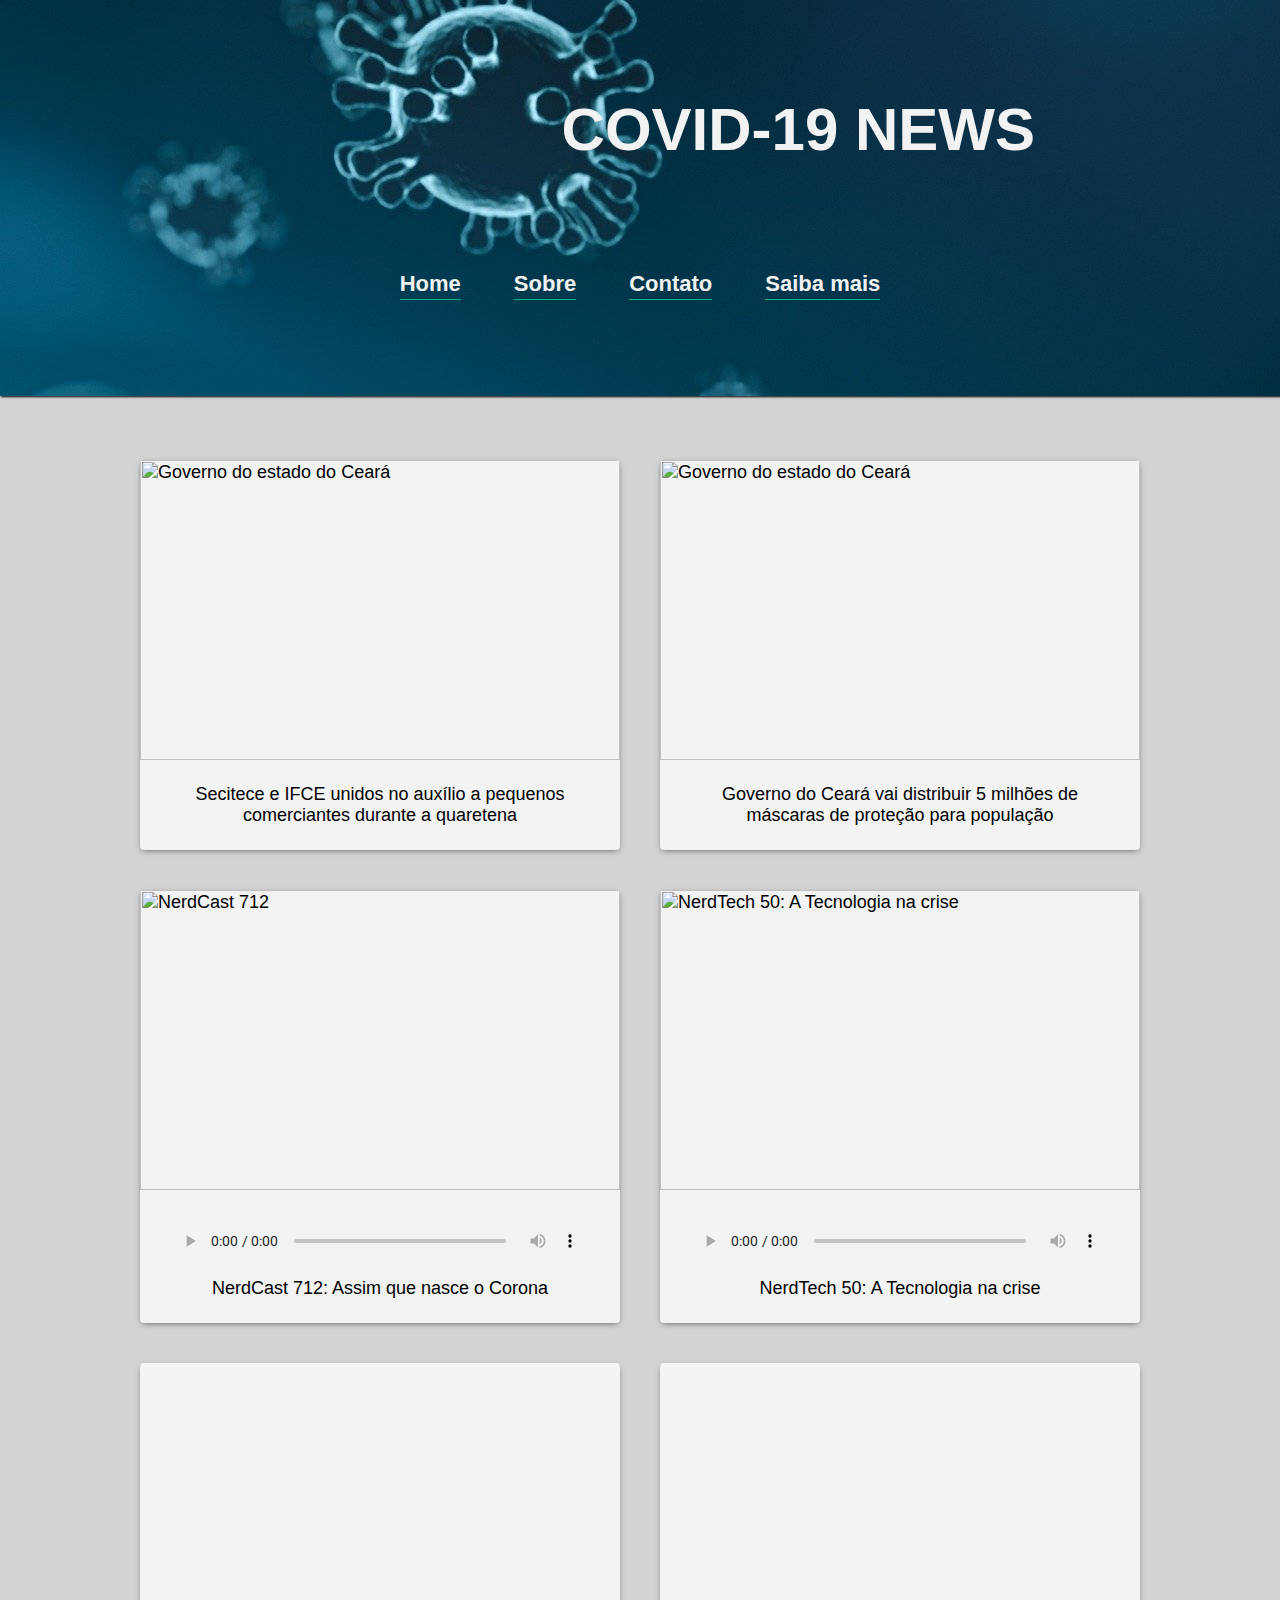
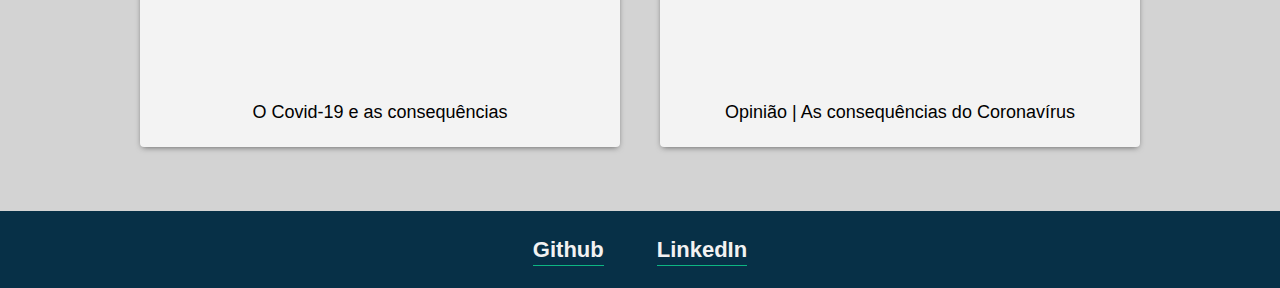
==== index.html @ cde4f273 "Pages index and about, and styles for pages" ====
<html>
    <head>
        <title>.: Minha Lojinha na Internet :.</title>
        <meta charset="utf-8"/>
        <link href="https://fonts.googleapis.com/css2?family=Roboto:wght@400;700;900&display=swap" rel="stylesheet">
        <link rel="stylesheet" href="./styles/styles.css" >
    </head>

    <body>
        <header class="home">
            <div class="titleHeader">
                <h1>COVID-19 NEWS </h1>
            </div>

            <div class="links">
                <a href="index.html">Home</a>
                <a href="./pages/about.html">Sobre</a>
                <a href="contato.html">Contato</a>
                <a href="saibamais.html">Saiba mais</a>
            </div>
        </header>

        <div class="container">
            <section class="cards">    
                <div class="card">
                    <div class="cardImage">
                        <img src="https://www.ceara.gov.br/wp-content/uploads/2020/04/908c6209-f0ae-4009-8e33-e08e4cae1d65.jpeg" alt="Governo do estado do Ceará">
                    </div>
                    <div class="cardText">
                        <a href="https://www.ceara.gov.br/2020/04/14/secitece-e-ifce-unidos-no-auxilio-a-pequenos-comerciantes-durante-a-quaretena/" target="_blank">Secitece e IFCE unidos no auxílio a pequenos comerciantes durante a quaretena</a>
                    </div>
                </div>
    
                <div class="card">
                    <div class="cardImage">
                        <img src="https://www.ceara.gov.br/wp-content/uploads/2020/04/16mascara.jpg" alt="Governo do estado do Ceará">
                    </div>
                    <div class="cardText">
                        <a href="https://www.ceara.gov.br/2020/04/16/governo-do-ceara-vai-distribuir-5-milhoes-de-mascaras-de-protecao-para-populacao/" target="_blank">Governo do Ceará vai distribuir 5 milhões de máscaras de proteção para população</a>
                    </div>
                </div>
    
                <div class="card">
                    <div class="cardImage">
                        <img src="https://uploads.jovemnerd.com.br/wp-content/uploads/2020/02/NC_712_Assim-que-nasce-o-Corona_Giga.jpg" alt="NerdCast 712">
                    </div>
                    <div class="cardText">
                        <audio controls="">
                            <source src="./assets/audio/nerdcast_712_coronavirus.mp3" type="audio/mp3">
                          Your browser does not support the audio element.
                        </audio>
                        <a href="https://jovemnerd.com.br/nerdcast/assim-que-nasce-o-corona/" target="_blank">NerdCast 712: Assim que nasce o Corona</a>
                    </div>
                </div>
    
                <div class="card">
                    <div class="cardImage">
                        <img src="https://uploads.jovemnerd.com.br/wp-content/uploads/2020/04/NT_50_A-Tecnologia-na-crise_Giga-1210x544.jpg" alt="NerdTech 50: A Tecnologia na crise">
                    </div>
                    <div class="cardText">
                        <audio controls="">
                            <source src="https://nerdcast-cdn.jovemnerd.com.br/nerdtech_50.mp3" type="audio/mp3">
                          Your browser does not support the audio element.
                        </audio>
                        <a href="https://jovemnerd.com.br/nerdcast/nerdtech/a-tecnologia-na-crise/" target="_blank">NerdTech 50: A Tecnologia na crise</a>
                    </div>
                </div>

                <div class="card">
                    <div class="cardImage">
                        <iframe
                            src="https://www.youtube.com/embed/DX5_14K-CNo">
                        </iframe>
                    </div>
                    <div class="cardText">
                        <a href="https://www.youtube.com/watch?v=DX5_14K-CNo" target="_blank">O Covid-19 e as consequências</a>
                    </div>
                </div>

                <div class="card">
                    <div class="cardImage">
                        <iframe 
                            src="https://www.youtube.com/embed/_0koRAwHLBk">
                        </iframe>
                    </div>
                    <div class="cardText">
                        <a href="https://www.youtube.com/watch?v=_0koRAwHLBk" target="_blank">Opinião | As consequências do Coronavírus</a>
                    </div>
                </div>            
            </section>
        </div>

        <div id="footer" class="links">
            <a href="https://github.com/Wesley-Oliveira" target="_blank">Github</a>
            <a href="https://www.linkedin.com/in/wesley-oliveira-a8573a111/" target="_blank">LinkedIn</a>
        </div>     
    </body>
</html>
---- styles/styles.css ----
* {
    margin: 0;
    padding: 0;
    border: 0;
}

/* Body */
body {
    background: #d3d3d3 ;
    color: black;
    font: 400 18px Robot, sans-serif;
}

/******** PAGE INDEX ********/

/* Header */
.home{
    background-image: url(../assets/images/covid19.jpg);
    background-repeat: no-repeat;
    height: 34%;
    padding: 45px;
    box-shadow: black 1px 1px 2px;
    text-align: center;
}

/* titleHeader */
.titleHeader {
    text-align: right;   
    color: #f2f2f2;
}

.titleHeader h1 {
    font: 700 14px Robot, sans-serif;
    font-size: 60px;
    margin-right: 200px;
    margin-top: 50px;
}

/* Links */
.links {
    text-align: center;
    height: 25px;
    margin-top: 9%;
}

.links a {
    color: #f2f2f2;
    font-size: 20px;
    line-height: 28px;
    margin: 0 24px;
    padding-bottom: 3px;
    border-bottom: 1px solid #0db582;
    text-decoration: initial;
    font: 700 22px Robot, sans-serif;
}

.links a:hover {
    color: #0db582;
    transition: color 700ms;
}

.cardText a {
    font: 500 18px Robot, sans-serif;
}

/* Container */
.container {
    text-align: center;
    padding: 32px;
}

/* Cards */
.cards {
    max-width: 1000px;
    margin: 32px auto;
    display: grid;
    grid-template-columns: 1fr 1fr;
    gap: 40px;
}

.card {
    background-color: #f3f3f3;
    border-radius: 4px;
    box-shadow: 0px 2px 6px -2px rgba(0, 0, 0, 0.6);
    text-align: justify;
}

.card a {
    text-decoration: none;
    color: black;
}

.card a:hover {
    text-decoration: underline;
    color: black;
}

.card audio {
    padding-bottom: 10px;
    width: 100%;
}

.cardImage img {
    border-radius: 4px 4px 0px 0px;
    width: 100%;
    height: 300px;
}

.cardText {
    text-align: center;
    padding: 24px;
}

/* Iframe */
iframe {
    width: 480px;
    height: 315px;
}

/* Footer */
#footer {
    margin-top: 0px;
    padding: 26px 32px;
    background: #073047;
}

#footerAbout {
    margin-top: 0px;
    background: #073047;
    padding: 26px 32px;
}

/*********** PAGE ABOUT **********/

/* Header */
.headerAbout {
    background-color: #073047;
    height: 15%;
    padding: 5px;
    box-shadow: black 1px 1px 2px;
    text-align: center;
}

.linksHeader {
    text-align: center;
    height: 25px;
    margin-top: 3%;
}

.linksHeader a {
    color: #f2f2f2;
    font-size: 20px;
    line-height: 28px;
    margin: 0 24px;
    padding-bottom: 3px;
    border-bottom: 1px solid #0db582;
    text-decoration: initial;
    font: 700 22px Robot, sans-serif;
}

/* contentPresentation */
.contentPresentation {
    color: #0b537c;
}

.contentPresentation img {
    margin-top: 5px;
    margin-bottom: 32px;
    border-radius: 10%;
    border: 2px solid #f3f3f3;
    height: 300px;
}

.contentPresentation h1 {
    font: 700 36px Robot, sans-serif;
}

.contentPresentation h2 {
    margin-bottom: 8px;
    opacity: 0.8;
    font: 400 28px Robot, sans-serif;
}

.contentPresentation p {
    text-align: justify;
    max-width: 700px;
    min-width: 400px;
    margin: 32px auto;
    line-height: 34px;
    font: 400 20px Robot, sans-serif;
}
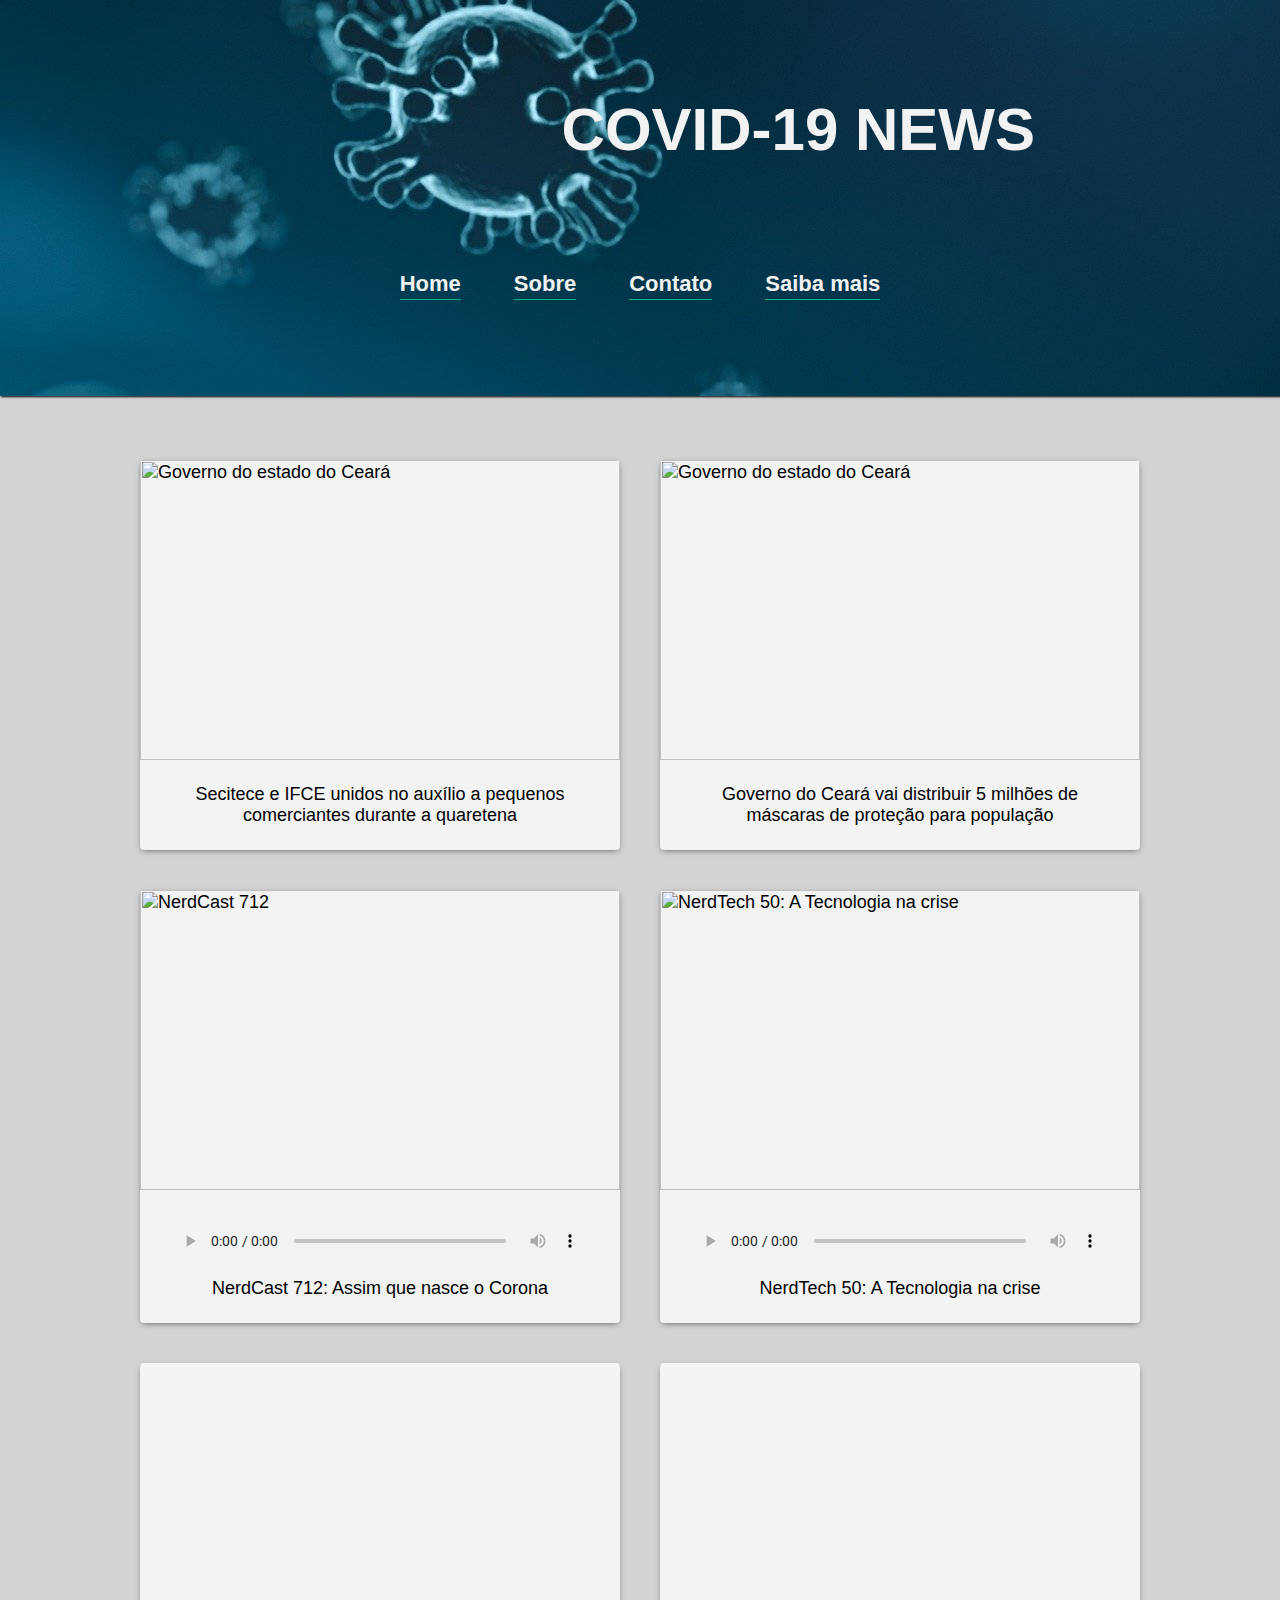
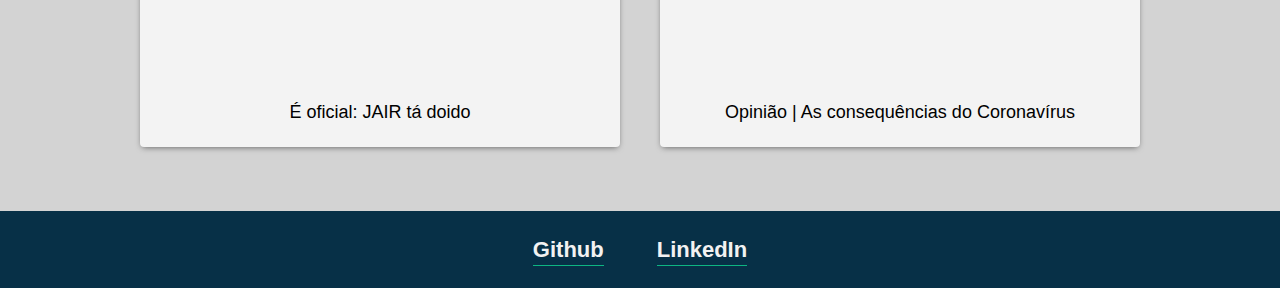
==== commit 8f7eac37: "Pages contact and learnmore" ====
--- a/index.html
+++ b/index.html
@@ -15,8 +15,8 @@
             <div class="links">
                 <a href="index.html">Home</a>
                 <a href="./pages/about.html">Sobre</a>
-                <a href="contato.html">Contato</a>
-                <a href="saibamais.html">Saiba mais</a>
+                <a href="./pages/contact.html">Contato</a>
+                <a href="./pages/learnmore.html">Saiba mais</a>
             </div>
         </header>
 
@@ -68,18 +68,18 @@
 
                 <div class="card">
                     <div class="cardImage">
-                        <iframe
-                            src="https://www.youtube.com/embed/DX5_14K-CNo">
+                        <iframe id="video"
+                            src="https://www.youtube.com/embed/gJZmtYsi7ew">
                         </iframe>
                     </div>
                     <div class="cardText">
-                        <a href="https://www.youtube.com/watch?v=DX5_14K-CNo" target="_blank">O Covid-19 e as consequências</a>
+                        <a href="https://www.youtube.com/watch?v=gJZmtYsi7ew" target="_blank">É oficial: JAIR tá doido</a>
                     </div>
                 </div>
 
                 <div class="card">
                     <div class="cardImage">
-                        <iframe 
+                        <iframe  id="video"
                             src="https://www.youtube.com/embed/_0koRAwHLBk">
                         </iframe>
                     </div>
--- a/styles/styles.css
+++ b/styles/styles.css
@@ -112,7 +112,7 @@
 }
 
 /* Iframe */
-iframe {
+#video {
     width: 480px;
     height: 315px;
 }
@@ -190,3 +190,30 @@
     font: 400 20px Robot, sans-serif;
 }
 
+/****** PAGE CONTACT *******/
+
+.formcontainer {
+    margin: 32px auto;
+    text-align: center;
+    max-width: 700px;
+    max-height: 800px;
+    border-radius: 15px;
+    background-color: #f3f3f3;
+    padding: 20px;
+    box-shadow: 1px 1px 1px -2px rgba(0, 0, 0, 0.6);
+}
+
+#iframeContact {
+    padding-top: 20px;
+    width: 640px;
+    height: 905px;
+}
+
+/****** PAGE LEARNMORE ******/
+.cardsLearnMore {
+    max-width: 800px;
+    margin: 32px auto;
+    display: grid;
+    grid-template-columns: 1fr 1fr;
+    gap: 40px;
+}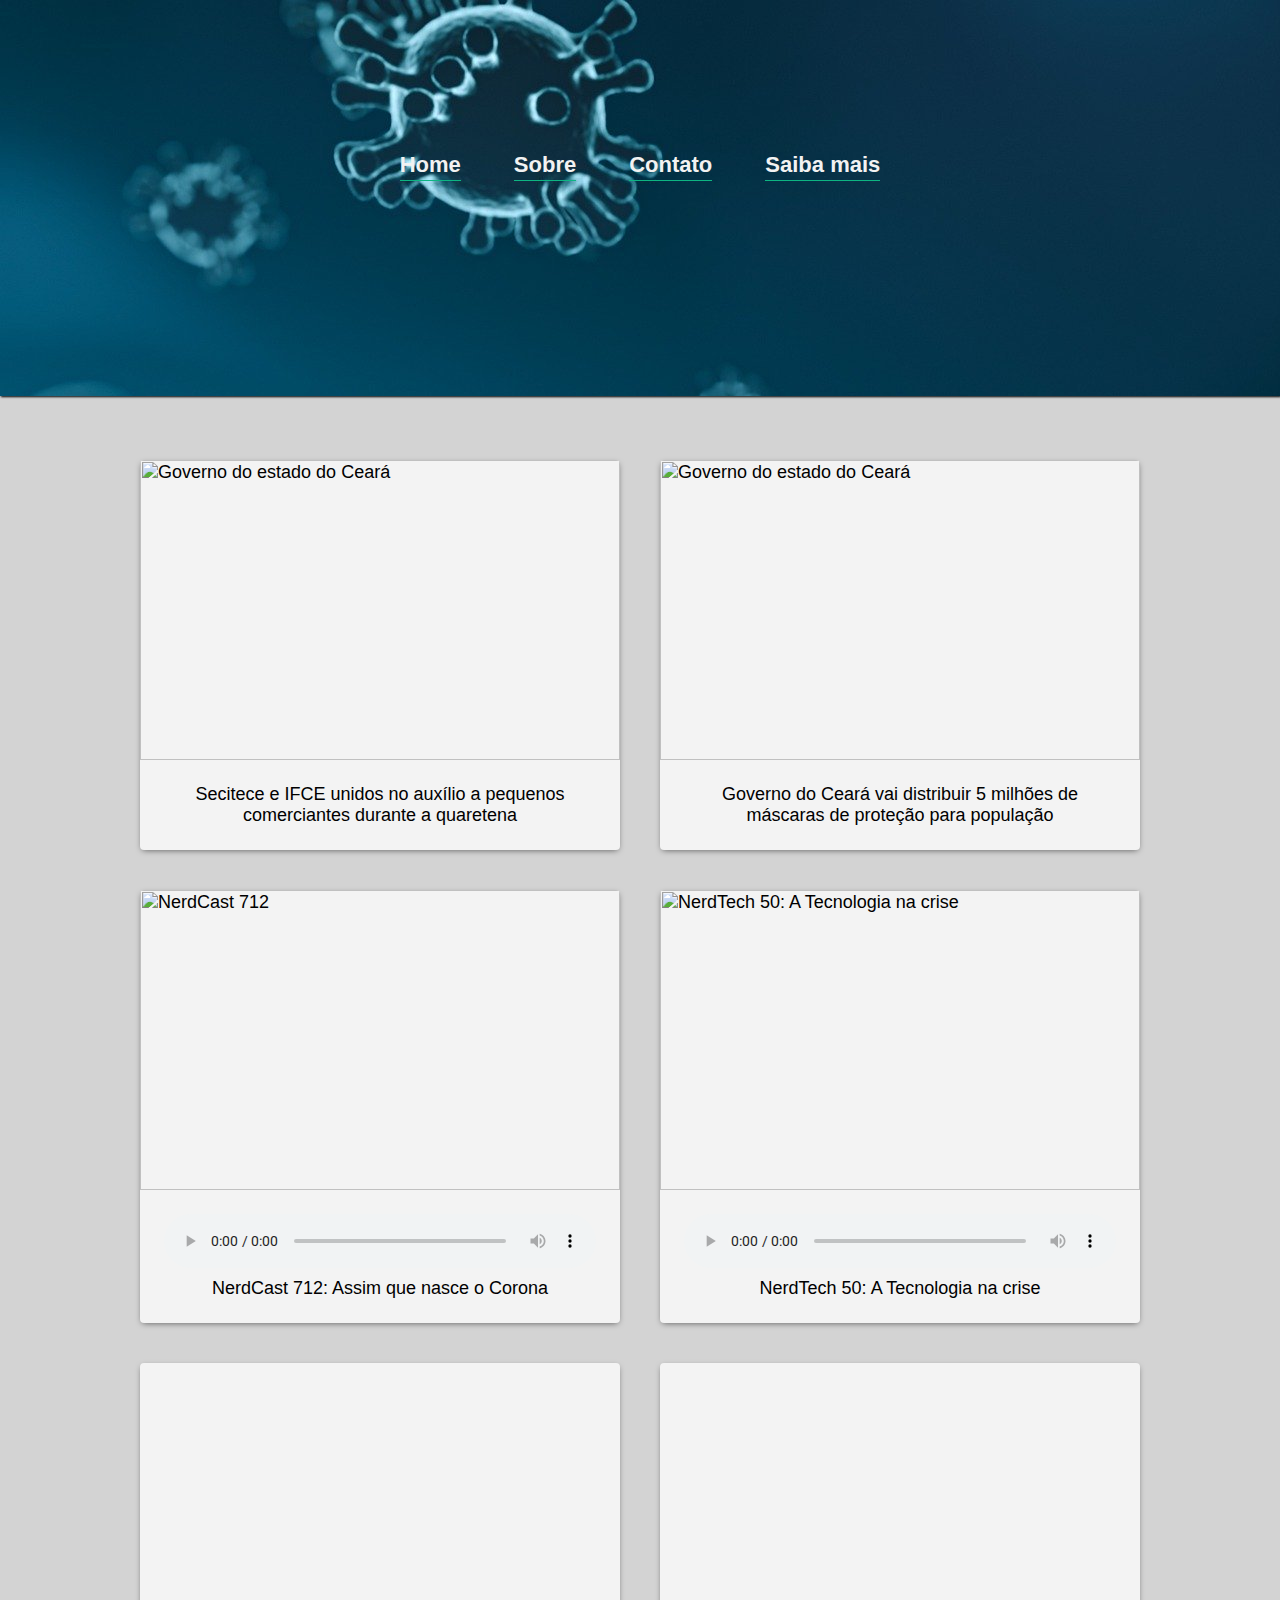
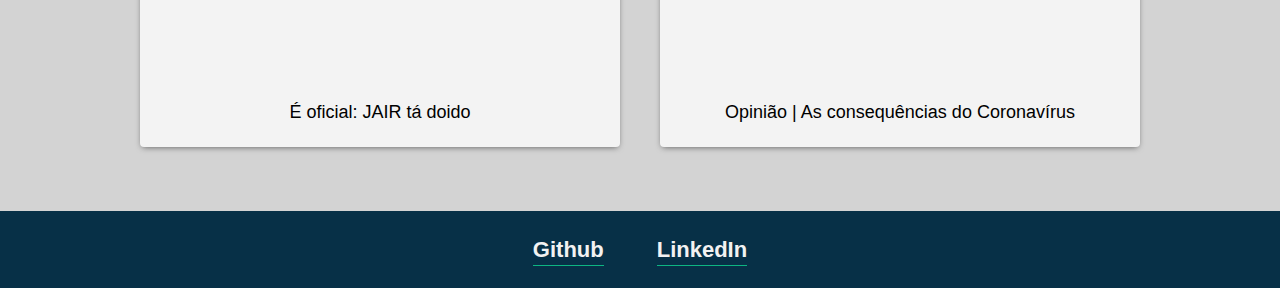
==== commit cde214aa: "Test" ====
--- a/index.html
+++ b/index.html
@@ -1,16 +1,20 @@
 <html>
     <head>
-        <title>.: Minha Lojinha na Internet :.</title>
+        <title>Covid-19 News</title>
         <meta charset="utf-8"/>
+
+        <link rel="icon" href="./assets/images/favicon.ico" type="image/x-icon"/>
+        <link rel="shortcut icon" href="./assets/images/favicon.ico" type="image/x-icon"/>
+
         <link href="https://fonts.googleapis.com/css2?family=Roboto:wght@400;700;900&display=swap" rel="stylesheet">
         <link rel="stylesheet" href="./styles/styles.css" >
     </head>
 
     <body>
         <header class="home">
-            <div class="titleHeader">
+            <!-- <div class="titleHeader">
                 <h1>COVID-19 NEWS </h1>
-            </div>
+            </div> -->
 
             <div class="links">
                 <a href="index.html">Home</a>
--- a/styles/styles.css
+++ b/styles/styles.css
@@ -124,12 +124,6 @@
     background: #073047;
 }
 
-#footerAbout {
-    margin-top: 0px;
-    background: #073047;
-    padding: 26px 32px;
-}
-
 /*********** PAGE ABOUT **********/
 
 /* Header */
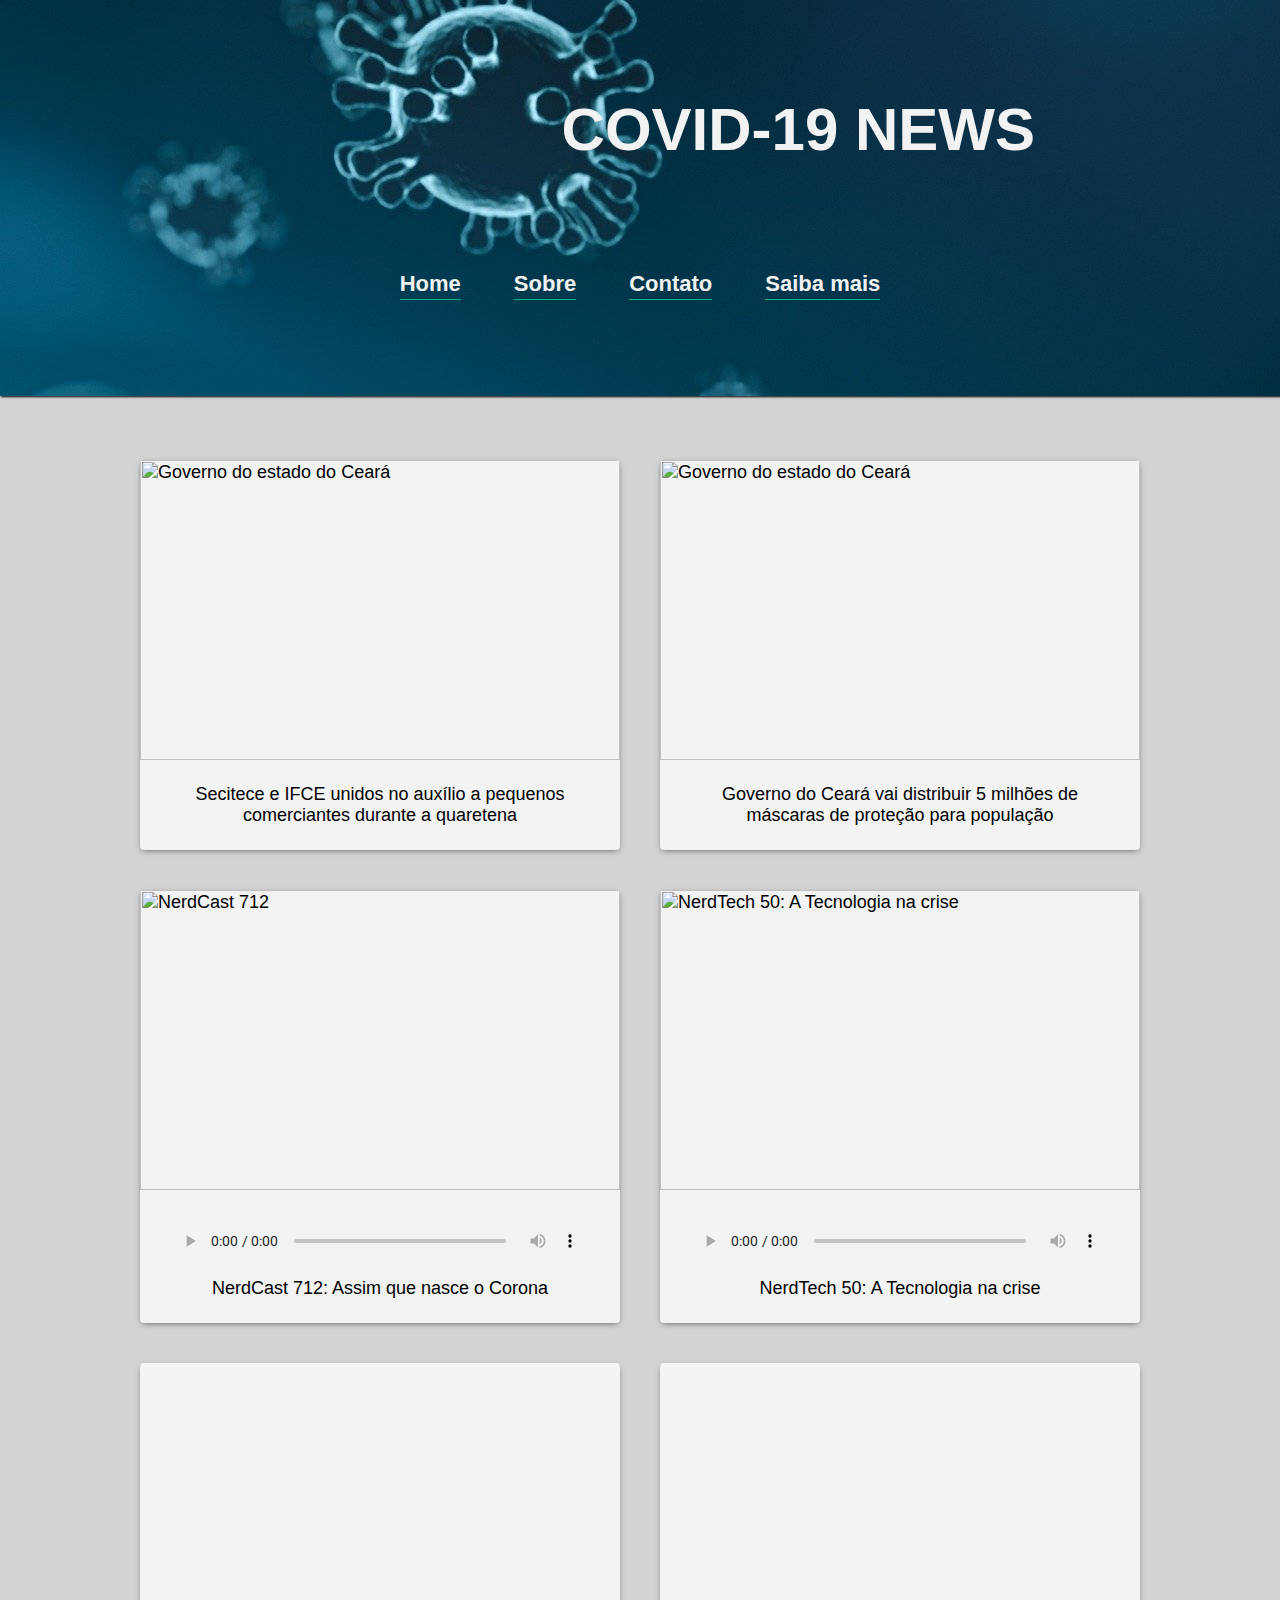
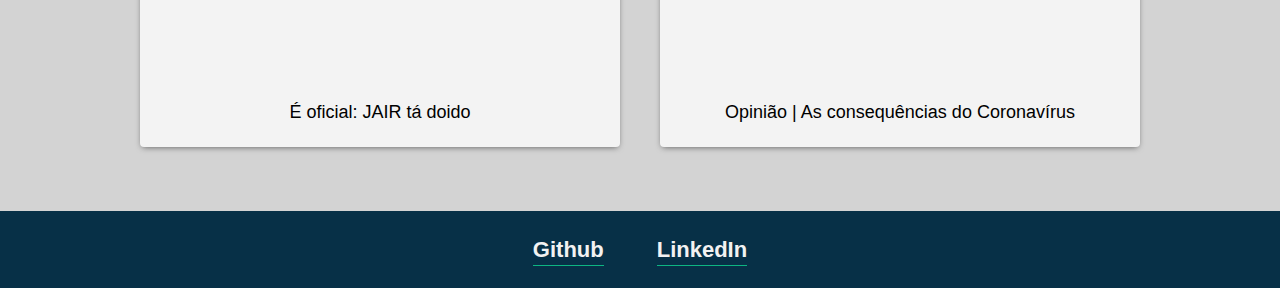
==== commit 4f5b3475: "Ending Test" ====
--- a/index.html
+++ b/index.html
@@ -12,9 +12,9 @@
 
     <body>
         <header class="home">
-            <!-- <div class="titleHeader">
+            <div class="titleHeader">
                 <h1>COVID-19 NEWS </h1>
-            </div> -->
+            </div>
 
             <div class="links">
                 <a href="index.html">Home</a>
